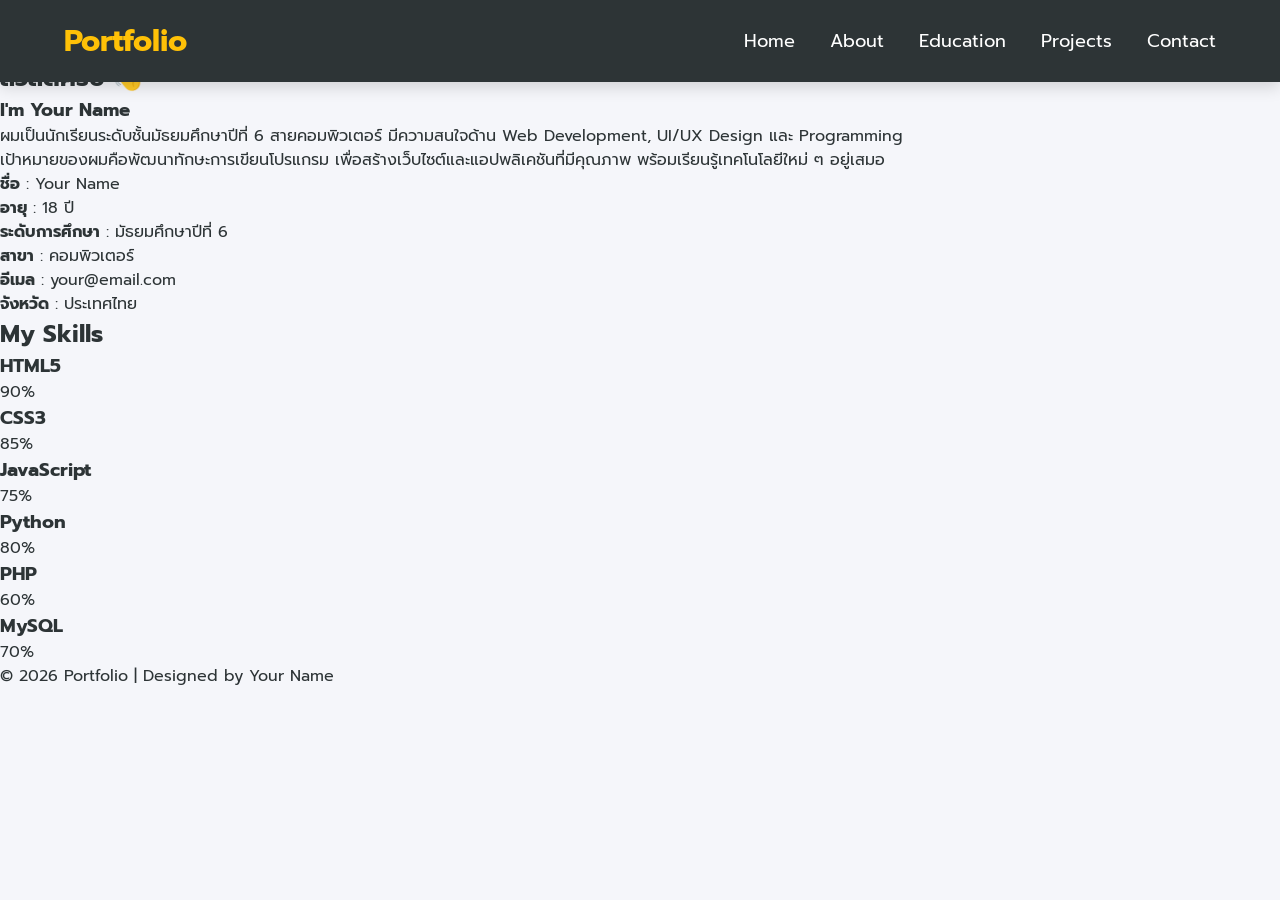
==== about.html @ 8e84797e "Create about.html" ====
<!DOCTYPE html>
<html lang="th">

<head>

    <meta charset="UTF-8">
    <meta name="viewport" content="width=device-width, initial-scale=1.0">

    <title>About Me | Portfolio</title>

    <link rel="stylesheet" href="css/style.css">

    <!-- Google Font -->
    <link rel="preconnect" href="https://fonts.googleapis.com">

    <link rel="preconnect" href="https://fonts.gstatic.com" crossorigin>

    <link href="https://fonts.googleapis.com/css2?family=Prompt:wght@300;400;500;600;700&display=swap" rel="stylesheet">

</head>

<body>

<header>

    <nav class="navbar">

        <div class="logo">

            Portfolio

        </div>

        <ul>

            <li><a href="index.html">Home</a></li>

            <li><a href="about.html">About</a></li>

            <li><a href="education.html">Education</a></li>

            <li><a href="projects.html">Projects</a></li>

            <li><a href="contact.html">Contact</a></li>

        </ul>

    </nav>

</header>

<!-- ================= ABOUT ================= -->

<section class="about-page">

    <div class="container">

        <h1 class="section-title">
            About Me
        </h1>

        <div class="about-content">

            <div class="about-image">

                <img src="images/profile.jpg" alt="Profile">

            </div>

            <div class="about-text">

                <h2>
                    สวัสดีครับ 👋
                </h2>

                <h3>
                    I'm Your Name
                </h3>

                <p>

                    ผมเป็นนักเรียนระดับชั้นมัธยมศึกษาปีที่ 6
                    สายคอมพิวเตอร์ มีความสนใจด้าน
                    Web Development,
                    UI/UX Design และ Programming

                </p>

                <p>

                    เป้าหมายของผมคือพัฒนาทักษะการเขียนโปรแกรม
                    เพื่อสร้างเว็บไซต์และแอปพลิเคชันที่มีคุณภาพ
                    พร้อมเรียนรู้เทคโนโลยีใหม่ ๆ อยู่เสมอ

                </p>

                <div class="info-grid">

                    <div>

                        <strong>ชื่อ</strong>

                        <span>:</span>

                        Your Name

                    </div>

                    <div>

                        <strong>อายุ</strong>

                        <span>:</span>

                        18 ปี

                    </div>

                    <div>

                        <strong>ระดับการศึกษา</strong>

                        <span>:</span>

                        มัธยมศึกษาปีที่ 6

                    </div>

                    <div>

                        <strong>สาขา</strong>

                        <span>:</span>

                        คอมพิวเตอร์

                    </div>

                    <div>

                        <strong>อีเมล</strong>

                        <span>:</span>

                        your@email.com

                    </div>

                    <div>

                        <strong>จังหวัด</strong>

                        <span>:</span>

                        ประเทศไทย

                    </div>

                </div>

            </div>

        </div>

    </div>

</section>

<!-- ================= SKILLS ================= -->

<section class="skills">

    <div class="container">

        <h2 class="section-title">

            My Skills

        </h2>

        <div class="skill-box">

            <div class="skill-card">

                <h3>HTML5</h3>

                <p>90%</p>

            </div>

            <div class="skill-card">

                <h3>CSS3</h3>

                <p>85%</p>

            </div>

            <div class="skill-card">

                <h3>JavaScript</h3>

                <p>75%</p>

            </div>

            <div class="skill-card">

                <h3>Python</h3>

                <p>80%</p>

            </div>

            <div class="skill-card">

                <h3>PHP</h3>

                <p>60%</p>

            </div>

            <div class="skill-card">

                <h3>MySQL</h3>

                <p>70%</p>

            </div>

        </div>

    </div>

</section>

<footer>

    <p>

        © 2026 Portfolio | Designed by Your Name

    </p>

</footer>

</body>

</html>
---- css/style.css ----
/* ===========================
   Google Font
=========================== */

*{
    margin:0;
    padding:0;
    box-sizing:border-box;
    font-family:'Prompt',sans-serif;
    scroll-behavior:smooth;
}

/* ===========================
   Body
=========================== */

body{
    background:#F5F6FA;
    color:#2D3436;
}

/* ===========================
   Navbar
=========================== */

header{
    width:100%;
    position:fixed;
    top:0;
    left:0;
    background:#2D3436;
    box-shadow:0 5px 15px rgba(0,0,0,.15);
    z-index:1000;
}

.navbar{

    width:90%;
    max-width:1200px;

    margin:auto;

    display:flex;
    justify-content:space-between;
    align-items:center;

    padding:18px 0;

}

.logo{

    font-size:30px;
    font-weight:700;

    color:#FFC107;

}

.navbar ul{

    display:flex;
    list-style:none;

}

.navbar ul li{

    margin-left:35px;

}

.navbar ul li a{

    text-decoration:none;

    color:white;

    font-size:18px;

    transition:.3s;

}

.navbar ul li a:hover{

    color:#FFC107;

}

/* ===========================
   Hero
=========================== */

.hero{

    width:90%;
    max-width:1200px;

    margin:auto;

    min-height:100vh;

    display:flex;
    justify-content:space-between;
    align-items:center;

}

.hero-text{

    flex:1;

}

.hero-text h1{

    font-size:60px;
    color:#FFC107;

}

.hero-text h2{

    font-size:45px;

    margin:15px 0;

}

.hero-text p{

    font-size:20px;

    color:#636E72;

    line-height:1.8;

    margin-bottom:35px;

}

.btn{

    display:inline-block;

    background:#FFC107;

    color:#2D3436;

    text-decoration:none;

    padding:15px 40px;

    border-radius:50px;

    font-size:18px;

    font-weight:bold;

    transition:.3s;

}

.btn:hover{

    background:#2D3436;

    color:white;

    transform:translateY(-5px);

}

/* ===========================
   Hero Image
=========================== */

.hero-image{

    flex:1;

    text-align:right;

}

.hero-image img{

    width:380px;

    border-radius:50%;

    border:8px solid #FFC107;

    box-shadow:0 15px 40px rgba(0,0,0,.25);

    transition:.5s;

}

.hero-image img:hover{

    transform:scale(1.05);

}

/* ===========================
   Responsive
=========================== */

@media(max-width:900px){

.hero{

    flex-direction:column-reverse;

    text-align:center;

    margin-top:120px;

}

.hero-image{

    text-align:center;

    margin-bottom:50px;

}

.hero-image img{

    width:250px;

}

.navbar{

    flex-direction:column;

}

.navbar ul{

    margin-top:20px;

    flex-wrap:wrap;

    justify-content:center;

}

.navbar ul li{

    margin:10px;

}

.hero-text h1{

    font-size:45px;

}

.hero-text h2{

    font-size:35px;

}

}
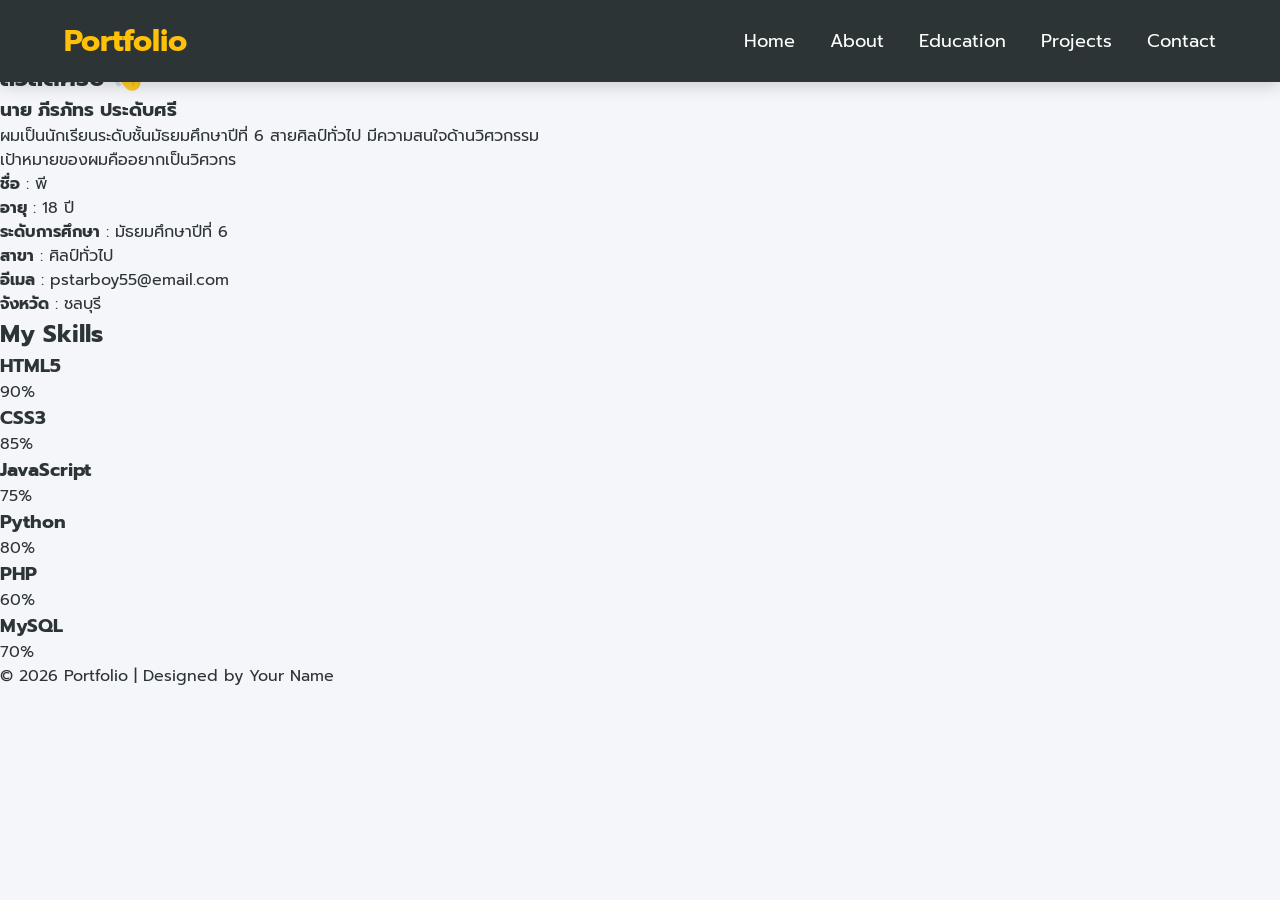
==== commit 0945e779: "Update about.html" ====
--- a/about.html
+++ b/about.html
@@ -74,23 +74,19 @@
                 </h2>
 
                 <h3>
-                    I'm Your Name
+                    นาย ภีรภัทร ประดับศรี
                 </h3>
 
                 <p>
 
                     ผมเป็นนักเรียนระดับชั้นมัธยมศึกษาปีที่ 6
-                    สายคอมพิวเตอร์ มีความสนใจด้าน
-                    Web Development,
-                    UI/UX Design และ Programming
+                    สายศิลป์ทั่วไป มีความสนใจด้านวิศวกรรม
 
                 </p>
 
                 <p>
 
-                    เป้าหมายของผมคือพัฒนาทักษะการเขียนโปรแกรม
-                    เพื่อสร้างเว็บไซต์และแอปพลิเคชันที่มีคุณภาพ
-                    พร้อมเรียนรู้เทคโนโลยีใหม่ ๆ อยู่เสมอ
+                    เป้าหมายของผมคืออยากเป็นวิศวกร
 
                 </p>
 
@@ -102,7 +98,7 @@
 
                         <span>:</span>
 
-                        Your Name
+                        พี
 
                     </div>
 
@@ -132,7 +128,7 @@
 
                         <span>:</span>
 
-                        คอมพิวเตอร์
+                        ศิลป์ทั่วไป
 
                     </div>
 
@@ -142,7 +138,7 @@
 
                         <span>:</span>
 
-                        your@email.com
+                        pstarboy55@email.com
 
                     </div>
 
@@ -152,7 +148,7 @@
 
                         <span>:</span>
 
-                        ประเทศไทย
+                        ชลบุรี
 
                     </div>
 
